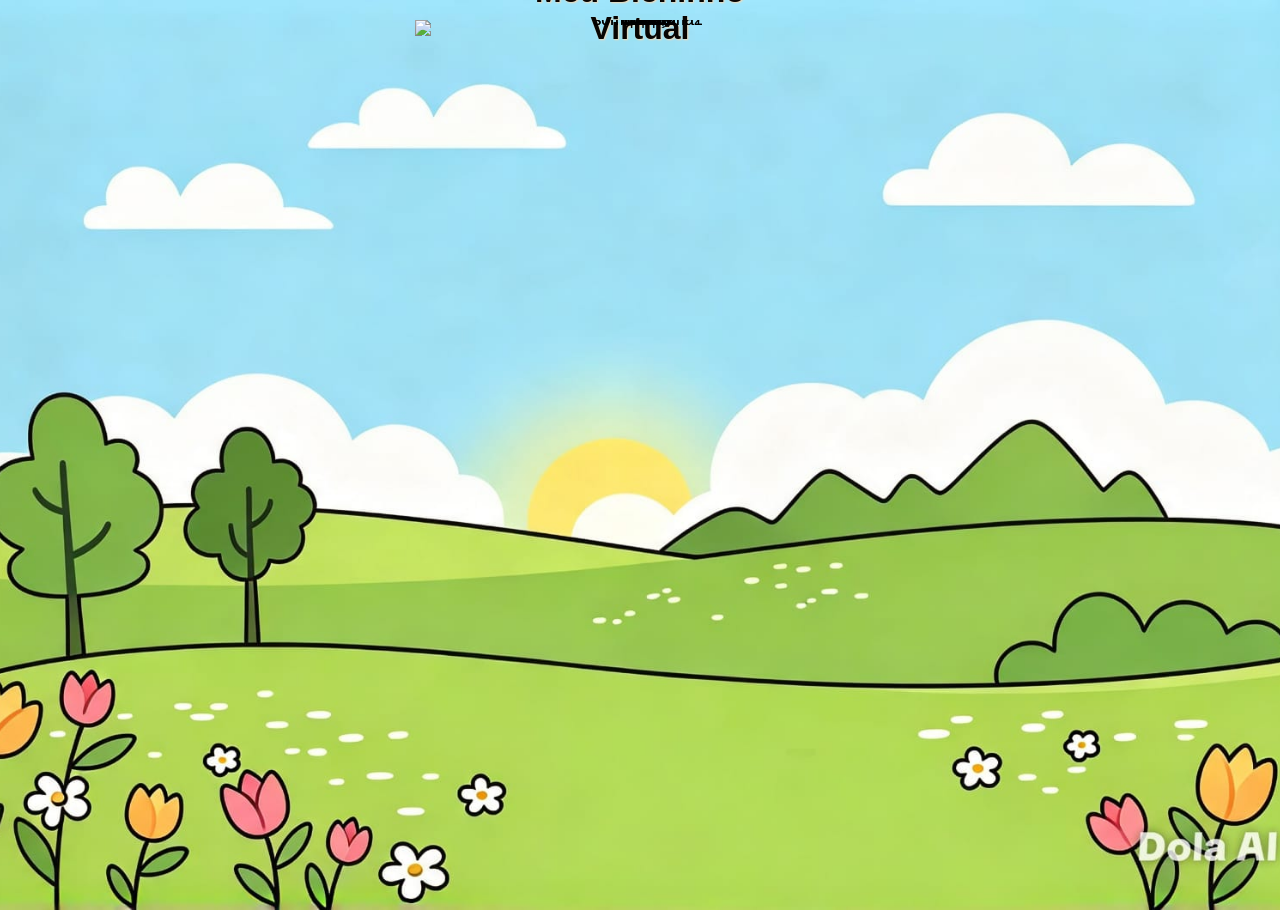
==== jogo.html @ 2001a651 "Rename index.html to jogo.html" ====
<!DOCTYPE html>
<html lang="pt-BR">
<head>
    <meta charset="UTF-8">
    <meta name="viewport" content="width=device-width, initial-scale=1.0">
    <title>Meu Bichinho Virtual</title>
    <link rel="stylesheet" href="style.css">
</head>
<body>

    <div class="titulo-container">
    <img src="Bichinho/placa.png" alt="" class="placa">
    <h1>Meu Bichinho Virtual</h1>
</div>

    <div class="bichinho">
        <img src="Bichinho/cauda.png" alt="Cauda" class="parte" id="cauda">
        <img src="Bichinho/orelha1.png" alt="orelha1" class="parte">
        <img src="Bichinho/orelha2.png" alt="orelha2" class="parte">
        <img src="Bichinho/corpo.png" alt="Corpo" class="parte">
        <img src="Bichinho/cabeça.png" alt="Cabeça" class="parte">
        <img src="Bichinho/olhos_abertos.png" alt="Olhos" class="parte" id="olhos">
        <img src="Bichinho/boca_queixo.png" alt="queixo" class="parte">
        <img src="Bichinho/boca_sorrindo.png" alt="Boca" class="parte">
        <img src="Bichinho/pupilas.png" alt="Pupilas" class="parte" id="pupilas">
        <img src="Bichinho/sombrancelha1.png" alt="sombrancelha1" class="parte">
        <img src="Bichinho/sombrancelha2.png" alt="sombrancelha2" class="parte">
    </div>

    <script src="script.js"></script>
</body>
</html>
---- style.css ----
body {
    margin: 0;
    min-height: 100vh;
    background: #fff5fa;
    font-family: Arial, sans-serif;
    text-align: center;
}

h1 {
    color: #a64d7af8;
    margin-top: 30px;
}

.bichinho {
    position: relative;
    width: min(90vw, 450px);
    margin: 10px auto;
    line-height: 0;
}

.parte {
    display: block;
    width: 100%;
    height: auto;
}

/* Sobrepõe todas as partes à imagem-base */
.parte:not(:first-child) {
    position: absolute;
    top: 0;
    left: 0;
}



.titulo-container {
    position: relative;
    width: min(65vw, 300px);
    margin: 10px auto;
}



.placa {
    display: block;
    width: 100%;
    height: auto;
}

.titulo-container h1 {
    position: absolute;
    top: 50%;
    left: 50%;
    transform: translate(-50%, -50%);
    width: 90%;
    margin: 0;
    color: #080503;
    font-size: clamp(20px, 4vw, 32px);
    text-align: center;
    text-shadow: 1px 1px 2px #f5d9b5;
}



/* //////////////////////////////// ANIMAÇÃO //////////////////////////////////////////////*/


/* Seleciona a imagem da cauda */
#cauda {
    transform-origin: 50% 70%;
    animation: mexerCauda 3s ease-in-out infinite alternate;
}

/* Define os movimentos da cauda */
@keyframes mexerCauda {
    from {
        transform: rotate(-10deg);
    }

    to {
        transform: rotate(15deg);
    }
}



/*////////////////////////////////////////////////////////////////////////////////////////*/


/*////////////////////////////////////////// FUNDO ///////////////////////////////////////////*/



body {
    background-image: url("bichinho/fundo.jpeg");
    background-size: cover;
    background-position: center;
    background-repeat: no-repeat;
}
/*//////////////////////////////////////////////////////////////////////////////////////////*/
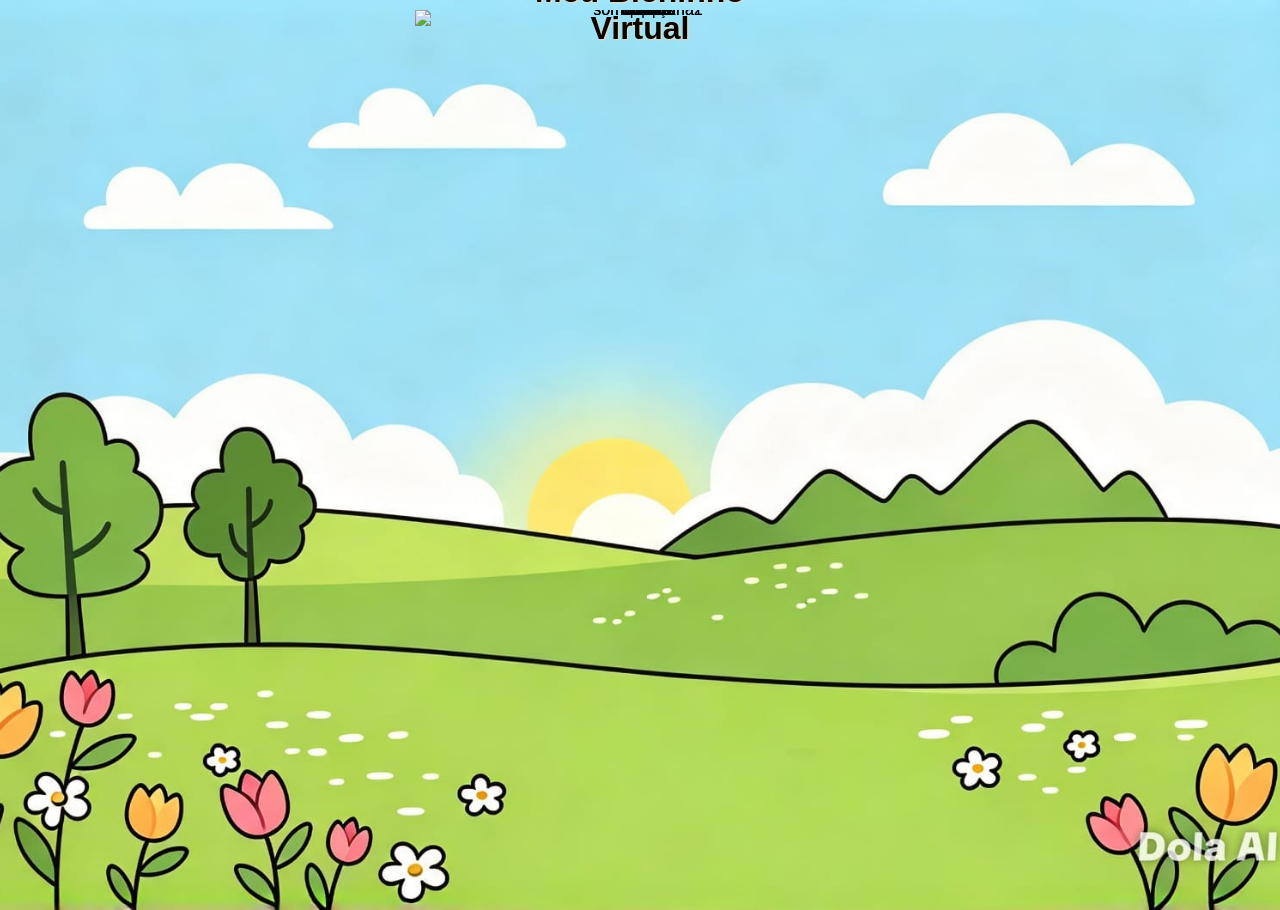
==== commit 6e3e8d76: "Update jogo.html" ====
--- a/jogo.html
+++ b/jogo.html
@@ -5,12 +5,11 @@
     <meta charset="UTF-8">
     <meta name="viewport" content="width=device-width, initial-scale=1.0">
     <title>Meu Bichinho Virtual</title>
-    <link rel="stylesheet" href="style.css">
+    <link rel="stylesheet" href="jogo.css">
 </head>
 <body>
 
     <div class="titulo-container">
-    <img src="Bichinho/placa.png" alt="" class="placa">
     <h1>Meu Bichinho Virtual</h1>
 </div>
 
@@ -28,6 +27,6 @@
         <img src="Bichinho/sombrancelha2.png" alt="sombrancelha2" class="parte">
     </div>
 
-    <script src="script.js"></script>
+    <script src="jogo.js"></script>
 </body>
 </html>
--- a/jogo.css
+++ b/jogo.css
@@ -0,0 +1,100 @@
+body {
+    margin: 0;
+    min-height: 100vh;
+    background: #fff5fa;
+    font-family: Arial, sans-serif;
+    text-align: center;
+}
+
+h1 {
+    color: #a64d7af8;
+    margin-top: 30px;
+}
+
+.bichinho {
+    position: relative;
+    width: min(90vw, 450px);
+    margin: 10px auto;
+    line-height: 0;
+}
+
+.parte {
+    display: block;
+    width: 100%;
+    height: auto;
+}
+
+/* Sobrepõe todas as partes à imagem-base */
+.parte:not(:first-child) {
+    position: absolute;
+    top: 0;
+    left: 0;
+}
+
+
+
+.titulo-container {
+    position: relative;
+    width: min(65vw, 300px);
+    margin: 10px auto;
+}
+
+
+
+.placa {
+    display: block;
+    width: 100%;
+    height: auto;
+}
+
+.titulo-container h1 {
+    position: absolute;
+    top: 50%;
+    left: 50%;
+    transform: translate(-50%, -50%);
+    width: 90%;
+    margin: 0;
+    color: #080503;
+    font-size: clamp(20px, 4vw, 32px);
+    text-align: center;
+    text-shadow: 1px 1px 2px #f5d9b5;
+}
+
+
+
+/* //////////////////////////////// ANIMAÇÃO //////////////////////////////////////////////*/
+
+
+/* Seleciona a imagem da cauda */
+#cauda {
+    transform-origin: 50% 70%;
+    animation: mexerCauda 3s ease-in-out infinite alternate;
+}
+
+/* Define os movimentos da cauda */
+@keyframes mexerCauda {
+    from {
+        transform: rotate(-10deg);
+    }
+
+    to {
+        transform: rotate(15deg);
+    }
+}
+
+
+
+/*////////////////////////////////////////////////////////////////////////////////////////*/
+
+
+/*////////////////////////////////////////// FUNDO ///////////////////////////////////////////*/
+
+
+
+body {
+    background-image: url("bichinho/fundo.jpeg");
+    background-size: cover;
+    background-position: center;
+    background-repeat: no-repeat;
+}
+/*//////////////////////////////////////////////////////////////////////////////////////////*/
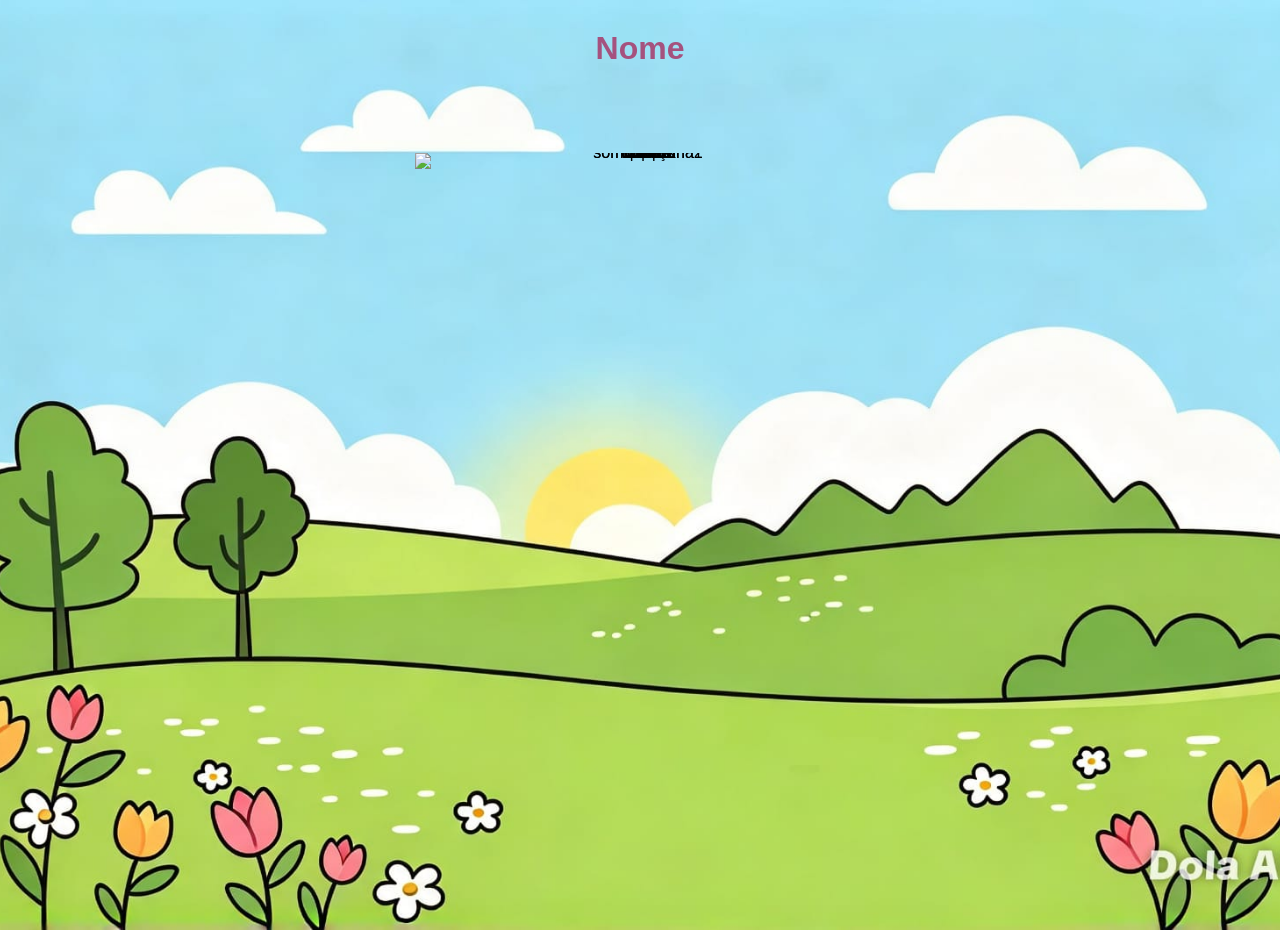
==== commit 5d37a31a: "Update jogo.html" ====
--- a/jogo.html
+++ b/jogo.html
@@ -10,7 +10,7 @@
 <body>
 
     <div class="titulo-container">
-    <h1>Meu Bichinho Virtual</h1>
+    <h1>Nome</h1>
 </div>
 
     <div class="bichinho">
--- a/jogo.css
+++ b/jogo.css
@@ -14,6 +14,7 @@
 .bichinho {
     position: relative;
     width: min(90vw, 450px);
+    top: 65px;
     margin: 10px auto;
     line-height: 0;
 }
@@ -41,24 +42,6 @@
 
 
 
-.placa {
-    display: block;
-    width: 100%;
-    height: auto;
-}
-
-.titulo-container h1 {
-    position: absolute;
-    top: 50%;
-    left: 50%;
-    transform: translate(-50%, -50%);
-    width: 90%;
-    margin: 0;
-    color: #080503;
-    font-size: clamp(20px, 4vw, 32px);
-    text-align: center;
-    text-shadow: 1px 1px 2px #f5d9b5;
-}
 
 
 
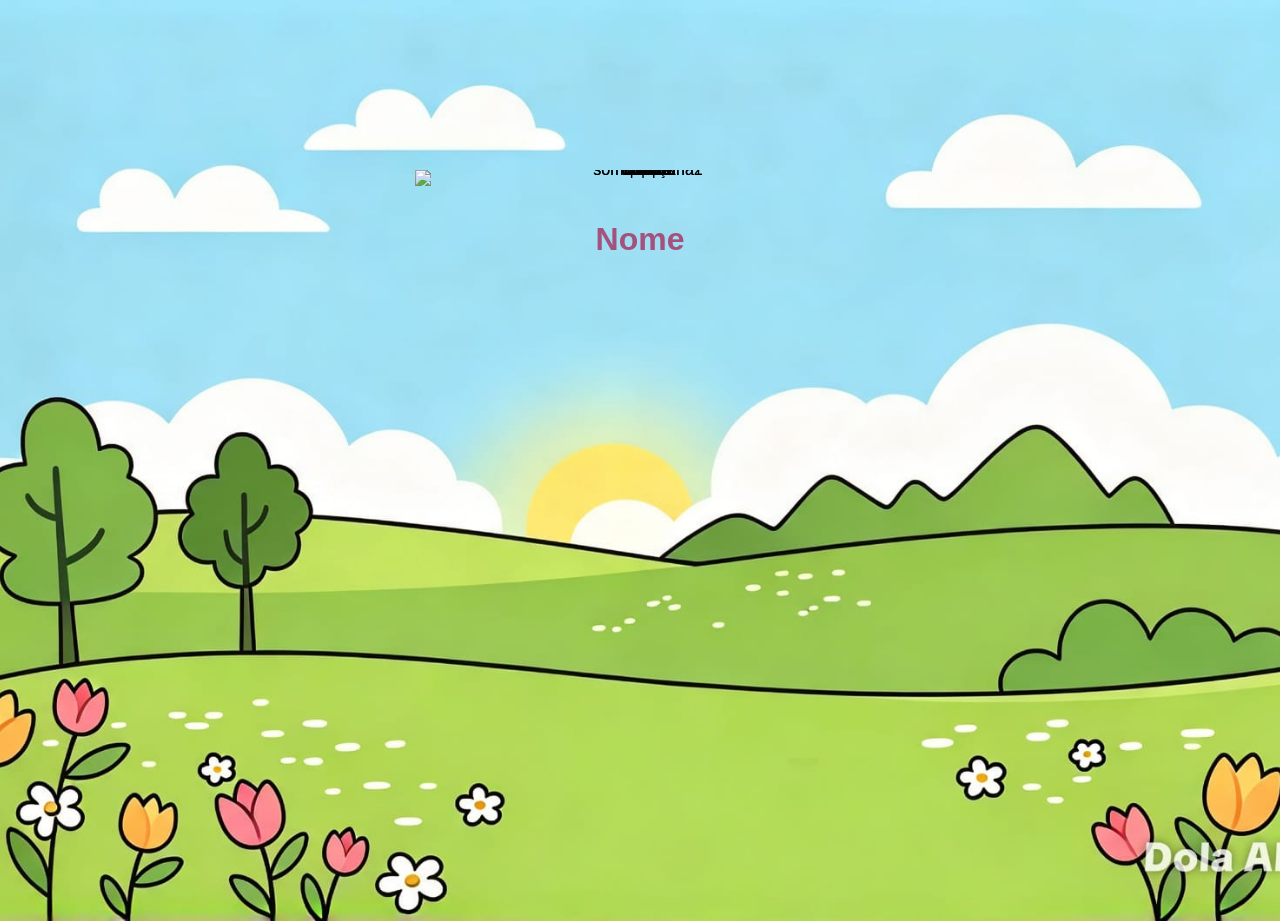
==== commit 5a492a9d: "Add favicon link to jogo.html Added a favicon link to the HTML file." ====
--- a/jogo.html
+++ b/jogo.html
@@ -5,6 +5,7 @@
     <meta charset="UTF-8">
     <meta name="viewport" content="width=device-width, initial-scale=1.0">
     <title>Meu Bichinho Virtual</title>
+    <link rel="icon" href="inicio_img/capa.jpeg" type="image/jpeg">
     <link rel="stylesheet" href="jogo.css">
 </head>
 <body>
--- a/jogo.css
+++ b/jogo.css
@@ -8,13 +8,14 @@
 
 h1 {
     color: #a64d7af8;
-    margin-top: 30px;
+    position: relative;
+    top: 200px;
 }
 
 .bichinho {
     position: relative;
     width: min(90vw, 450px);
-    top: 65px;
+    top:  90px;
     margin: 10px auto;
     line-height: 0;
 }
